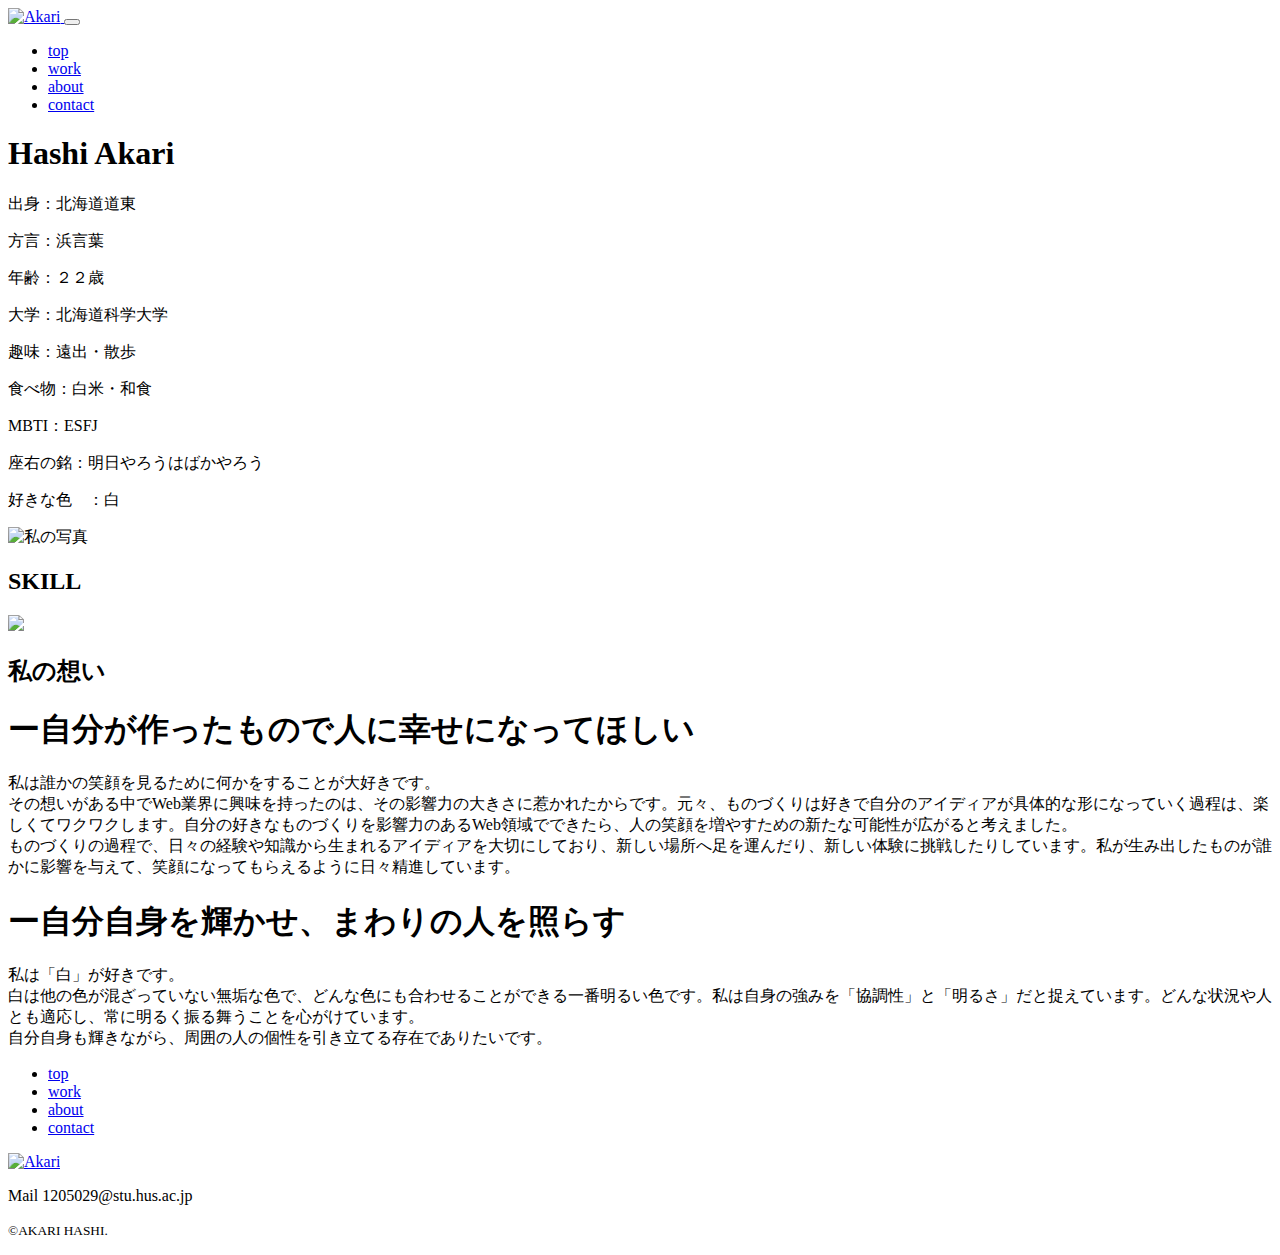
==== about.html @ 4dc2da61 "Create about.html" ====
<!DOCTYPE html>
<html>
<head>
  <meta charset="UTF-8">
  <title>akari's portfolio about</title>
  <meta name="description" content="橋朱里について">
  <meta name="viewport" content="width=device-width">
  <script src="../js/toggle-menu.js"></script>
  <link href="../css/common.css" rel="stylesheet">
  <link href="../css/about.css" rel="stylesheet">
  <link rel="preconnect" href="https://fonts.googleapis.com">
  <link rel="preconnect" href="https://fonts.gstatic.com" crossorigin>
  <link href="https://fonts.googleapis.com/css2?family=Zen+Maru+Gothic:wght@400;500;700&display=swap" rel="stylesheet">
  <link rel="preconnect" href="https://fonts.googleapis.com">
<link rel="preconnect" href="https://fonts.gstatic.com" crossorigin>
<link href="https://fonts.googleapis.com/css2?family=Zen+Kaku+Gothic+New:wght@400;500;700&family=Zen+Maru+Gothic:wght@400;500;700&display=swap" rel="stylesheet">
</head>
<body>
  <!--header ここから-->
  <header class="header">
    <div class="header-inner">
      <a class="header-logo" href="./index.html">
        <img src="../image/common/logo.png" alt="Akari">
      </a>
      <button class="toggle-menu-button"></button>
      <div class="header-site-menu">
      <nav class="site-menu">
        <ul class="gnavi">
          <li><a href="./index.html">top</a></li>
          <li><a href="./index.html#work">work</a></li>
          <li><a href="./about.html">about</a></li>
          <li><a href="./contact.html">contact</a></li>
        </ul>
      </nav>
    </div>
  </div>
  </header>

<!--header ここまで-->
<!--main ここから-->
  <main class="main">
    <div class="feature">
      <div class="feature-text">
        <h1>Hashi Akari</h1>
        <p>出身：北海道道東</p>
        <p>方言：浜言葉</p>
        <p>年齢：２２歳</p>
        <p>大学：北海道科学大学</p>
        <p>趣味：遠出・散歩</p>
        <p>食べ物：白米・和食</p>
        <p>MBTI：ESFJ</p>
        <p>座右の銘：明日やろうはばかやろう</p>
        <p>好きな色　：白</p>
      </div>
      <img src="../image/about/me.png" alt="私の写真">
    </div>
    <div class="skill">
      <h2>SKILL</h2>
      <img src="../image/about/skill.png">
    </div>
    <div class="mythoughts">
      <h2>私の想い</h2>
      <h1>ー自分が作ったもので人に幸せになってほしい</h1>
      <p>私は誰かの笑顔を見るために何かをすることが大好きです。<br>その想いがある中でWeb業界に興味を持ったのは、その影響力の大きさに惹かれたからです。元々、ものづくりは好きで自分のアイディアが具体的な形になっていく過程は、楽しくてワクワクします。自分の好きなものづくりを影響力のあるWeb領域でできたら、人の笑顔を増やすための新たな可能性が広がると考えました。
        <br>ものづくりの過程で、日々の経験や知識から生まれるアイディアを大切にしており、新しい場所へ足を運んだり、新しい体験に挑戦したりしています。私が生み出したものが誰かに影響を与えて、笑顔になってもらえるように日々精進しています。</p>
        <h1>ー自分自身を輝かせ、まわりの人を照らす</h1>
        <p>私は「白」が好きです。<br>白は他の色が混ざっていない無垢な色で、どんな色にも合わせることができる一番明るい色です。私は自身の強みを「協調性」と「明るさ」だと捉えています。どんな状況や人とも適応し、常に明るく振る舞うことを心がけています。<br>自分自身も輝きながら、周囲の人の個性を引き立てる存在でありたいです。
      </p>
      </div>
  </main>
<!--main ここまで-->
<!--footer ここから-->
  <footer class="footer">
    <nav class="site-menu">
      <ul>
        <li><a href="./index.html">top</a></li>
        <li><a href="./index.html">work</a></li>
        <li><a href="./about.html">about</a></li>
        <li><a href="./contact.html">contact</a></li>
      </ul>
    </nav>
    <a class="footer-logo" href="./index.html">
      <img src="../image/common/logo.png" alt="Akari">
    </a>
    <p class="footer-time">Mail 1205029@stu.hus.ac.jp</p>
    <p class="copyright"><small>&copy;AKARI HASHI.</small></p>
  </footer>
<!--footer ここまで-->
</body>
</html>
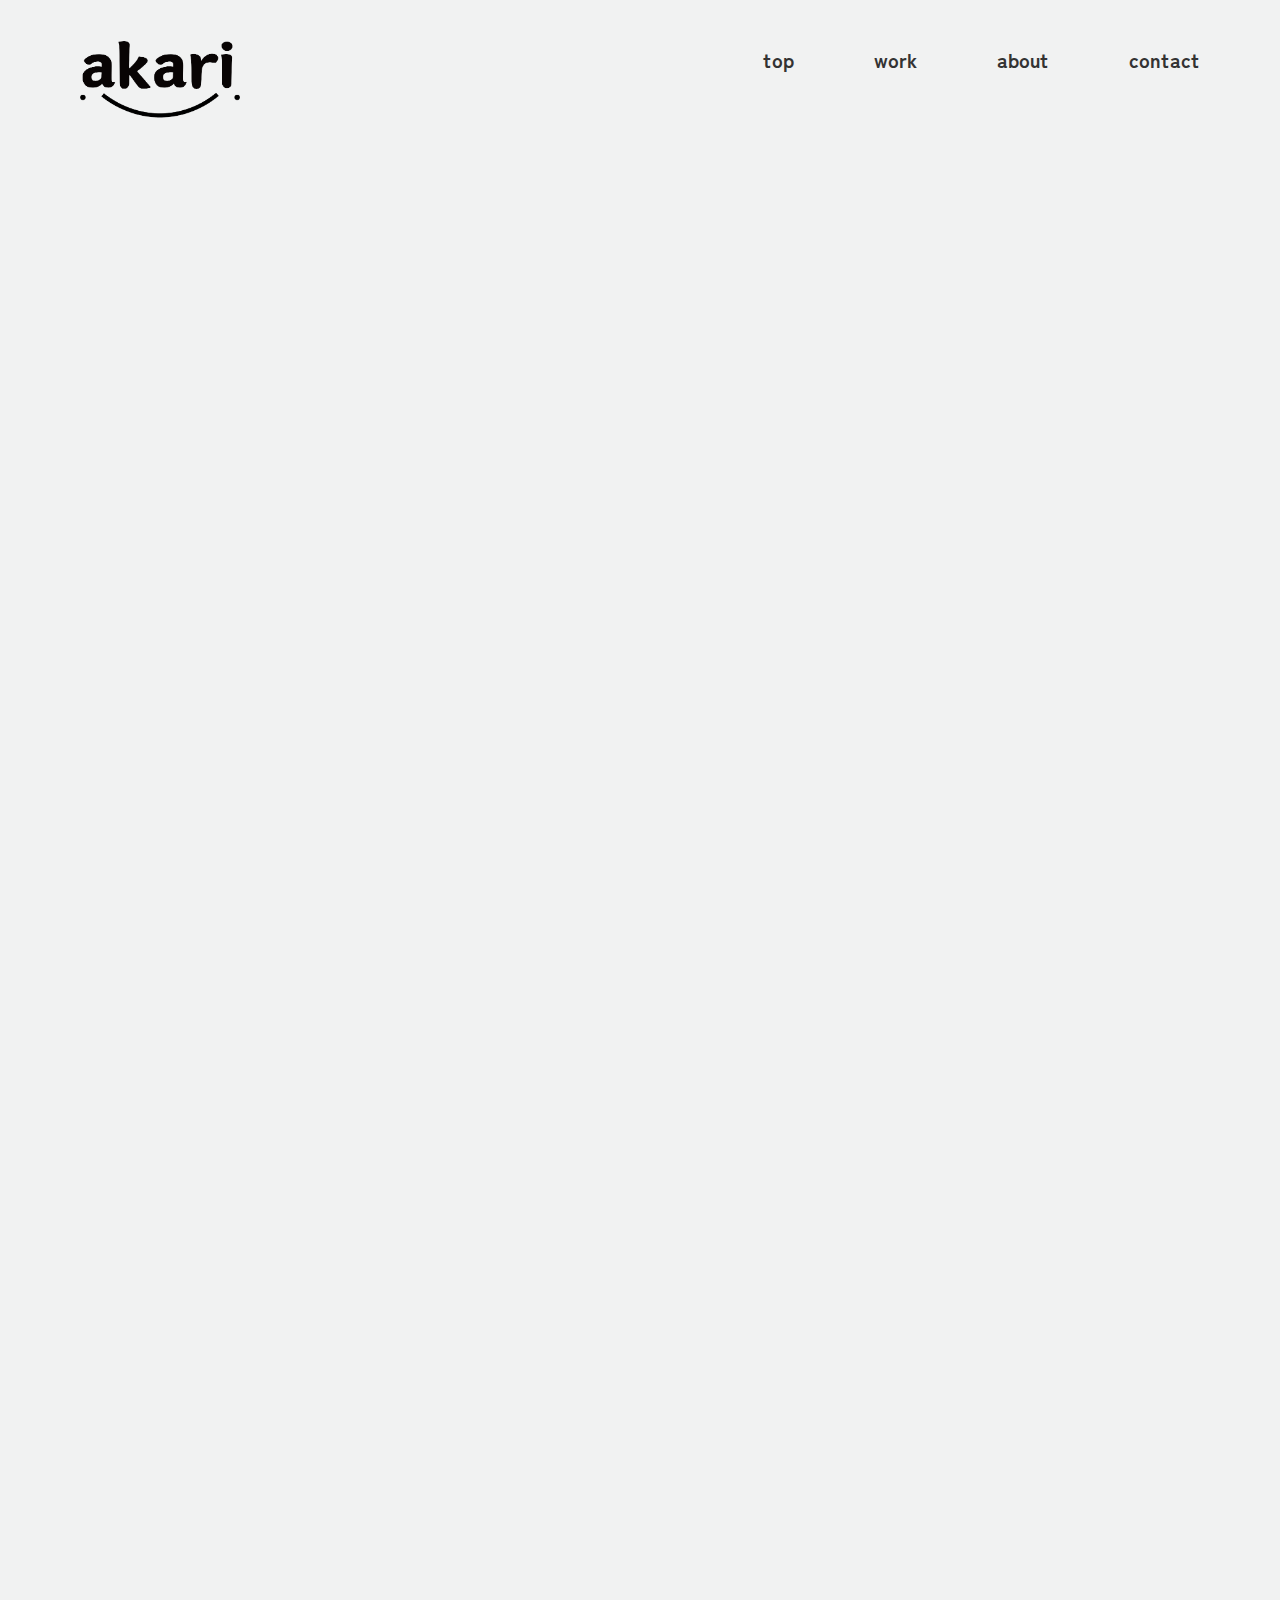
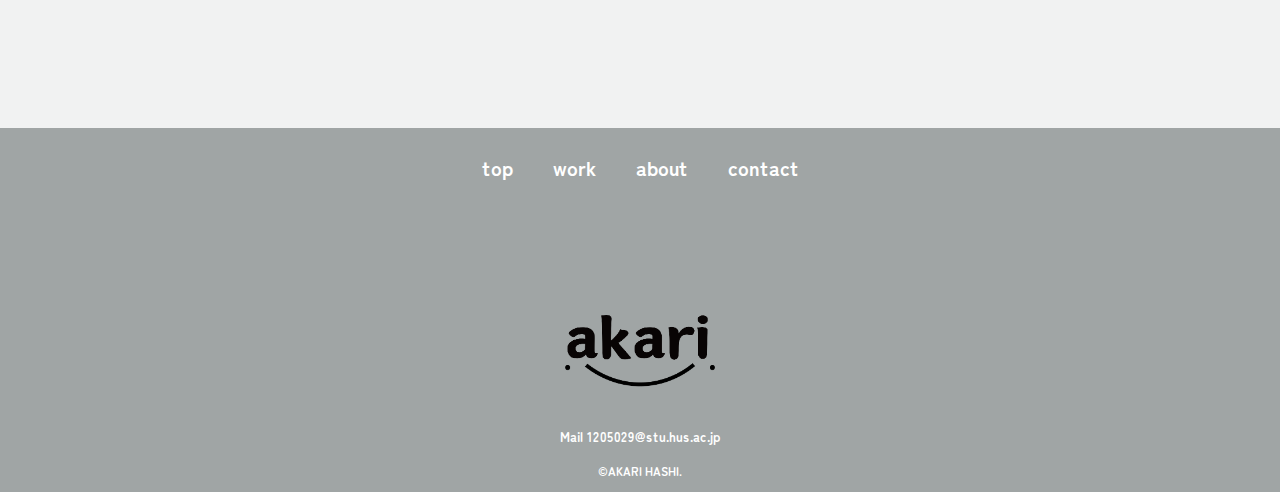
==== commit 9fbb2b74: "Update about.html" ====
--- a/about.html
+++ b/about.html
@@ -5,9 +5,9 @@
   <title>akari's portfolio about</title>
   <meta name="description" content="橋朱里について">
   <meta name="viewport" content="width=device-width">
-  <script src="../js/toggle-menu.js"></script>
-  <link href="../css/common.css" rel="stylesheet">
-  <link href="../css/about.css" rel="stylesheet">
+  <script src="https://akari-hashi84.github.io/my-portfolio-aka84/toggle-menu.js"></script>
+  <link href="https://akari-hashi84.github.io/my-portfolio-aka84/common.css" rel="stylesheet">
+  <link href="https://akari-hashi84.github.io/my-portfolio-aka84/about.css" rel="stylesheet">
   <link rel="preconnect" href="https://fonts.googleapis.com">
   <link rel="preconnect" href="https://fonts.gstatic.com" crossorigin>
   <link href="https://fonts.googleapis.com/css2?family=Zen+Maru+Gothic:wght@400;500;700&display=swap" rel="stylesheet">
@@ -20,16 +20,16 @@
   <header class="header">
     <div class="header-inner">
       <a class="header-logo" href="./index.html">
-        <img src="../image/common/logo.png" alt="Akari">
+        <img src="https://akari-hashi84.github.io/my-portfolio-aka84/image/common/logo.png" alt="Akari">
       </a>
       <button class="toggle-menu-button"></button>
       <div class="header-site-menu">
       <nav class="site-menu">
         <ul class="gnavi">
-          <li><a href="./index.html">top</a></li>
-          <li><a href="./index.html#work">work</a></li>
-          <li><a href="./about.html">about</a></li>
-          <li><a href="./contact.html">contact</a></li>
+          <li><a href="https://akari-hashi84.github.io/my-portfolio-aka84/index.html">top</a></li>
+          <li><a href="https://akari-hashi84.github.io/my-portfolio-aka84/index.html#work">work</a></li>
+          <li><a href="https://akari-hashi84.github.io/my-portfolio-aka84/about.html">about</a></li>
+          <li><a href="https://akari-hashi84.github.io/my-portfolio-aka84/contact.html">contact</a></li>
         </ul>
       </nav>
     </div>
@@ -52,11 +52,11 @@
         <p>座右の銘：明日やろうはばかやろう</p>
         <p>好きな色　：白</p>
       </div>
-      <img src="../image/about/me.png" alt="私の写真">
+      <img src="https://akari-hashi84.github.io/my-portfolio-aka84/image/about/me.png" alt="私の写真">
     </div>
     <div class="skill">
       <h2>SKILL</h2>
-      <img src="../image/about/skill.png">
+      <img src="https://akari-hashi84.github.io/my-portfolio-aka84/image/about/skill.png">
     </div>
     <div class="mythoughts">
       <h2>私の想い</h2>
@@ -73,14 +73,14 @@
   <footer class="footer">
     <nav class="site-menu">
       <ul>
-        <li><a href="./index.html">top</a></li>
-        <li><a href="./index.html">work</a></li>
-        <li><a href="./about.html">about</a></li>
-        <li><a href="./contact.html">contact</a></li>
+        <li><a href="https://akari-hashi84.github.io/my-portfolio-aka84/index.html">top</a></li>
+        <li><a href="https://akari-hashi84.github.io/my-portfolio-aka84/index.html">work</a></li>
+        <li><a href="https://akari-hashi84.github.io/my-portfolio-aka84/about.html">about</a></li>
+        <li><a href="https://akari-hashi84.github.io/my-portfolio-aka84/contact.html">contact</a></li>
       </ul>
     </nav>
     <a class="footer-logo" href="./index.html">
-      <img src="../image/common/logo.png" alt="Akari">
+      <img src="https://akari-hashi84.github.io/my-portfolio-aka84/image/common/logo.png" alt="Akari">
     </a>
     <p class="footer-time">Mail 1205029@stu.hus.ac.jp</p>
     <p class="copyright"><small>&copy;AKARI HASHI.</small></p>
